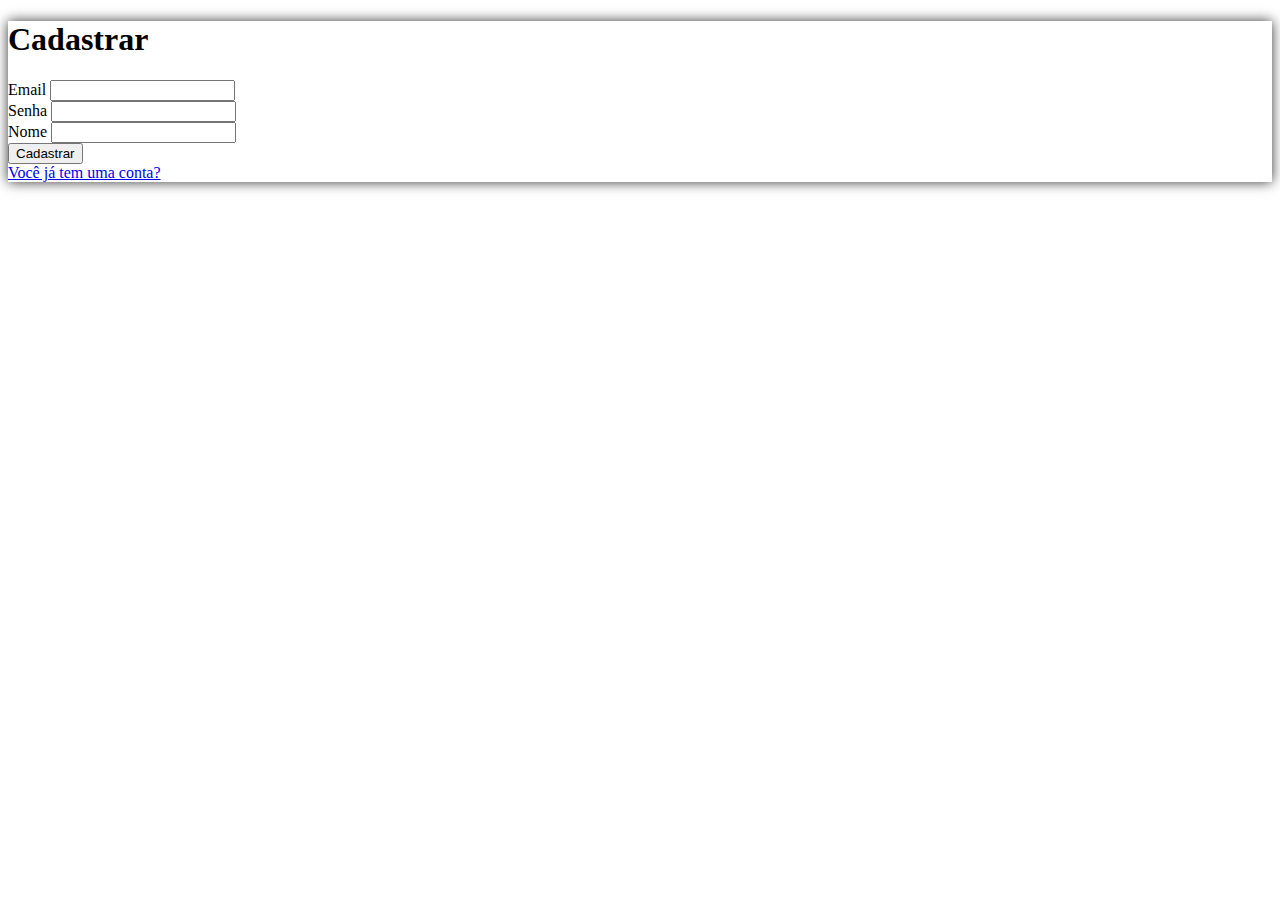
==== register.html @ 08aacd40 "first commit" ====
<!doctype html>
<html lang="en">

<head>
    <meta charset="utf-8">
    <meta name="viewport" content="width=device-width, initial-scale=1">
    <title>Bootstrap demo</title>
    <link href="https://cdn.jsdelivr.net/npm/bootstrap@5.2.1/dist/css/bootstrap.min.css" rel="stylesheet"
        integrity="sha384-iYQeCzEYFbKjA/T2uDLTpkwGzCiq6soy8tYaI1GyVh/UjpbCx/TYkiZhlZB6+fzT" crossorigin="anonymous">

    <link href="./style.css" rel="stylesheet">

</head>

<body>
    <div class=" container-fluid p-4 vh-100 d-flex justify-content-center align-items-center"
        id="containerHomeAndRegister">

        <form class="bg-white p-4 w-25 h-60 rounded " id="form">
            <h1 class="text-center pb-4">Cadastrar</h1>
            <div class="mb-3">
                <label for="inputEmail" class="form-label">Email</label>
                <input type="email" class="form-control" id="inputEmail" aria-describedby="emailHelp" required>
            </div>
            <div class="mb-3">
                <label for="inputPassword1" class="form-label">Senha</label>
                <input type="password" class="form-control" id="inputPassword" required>
            </div>
            <div class="mb-3">
                <label for="inputName" class="form-label">Nome</label>
                <input type="text" class="form-control" id="inputUserName" required>
            </div>

            <div class="d-grid gap-2 pt-3">
                <button type="submit" class="btn btn-primary">Cadastrar</button>
            </div>

            <div class="text-center pt-3">
                <a href="./index.html"> Você já tem uma conta? </a>
            </div>

        </form>

    </div>
    <script src="https://cdn.jsdelivr.net/npm/bootstrap@5.2.1/dist/js/bootstrap.bundle.min.js"
        integrity="sha384-u1OknCvxWvY5kfmNBILK2hRnQC3Pr17a+RTT6rIHI7NnikvbZlHgTPOOmMi466C8" crossorigin="anonymous">
        </script>

    <script src="./bundle.js"></script>
</body>

</html>
---- style.css ----
#containerHomeAndRegister{
    background-image: url("./assets/bg.png");
    background-size: cover;

}

#form{
    box-shadow: 0px 0px 12px 0px rgba(0,0,0,0.8);
}
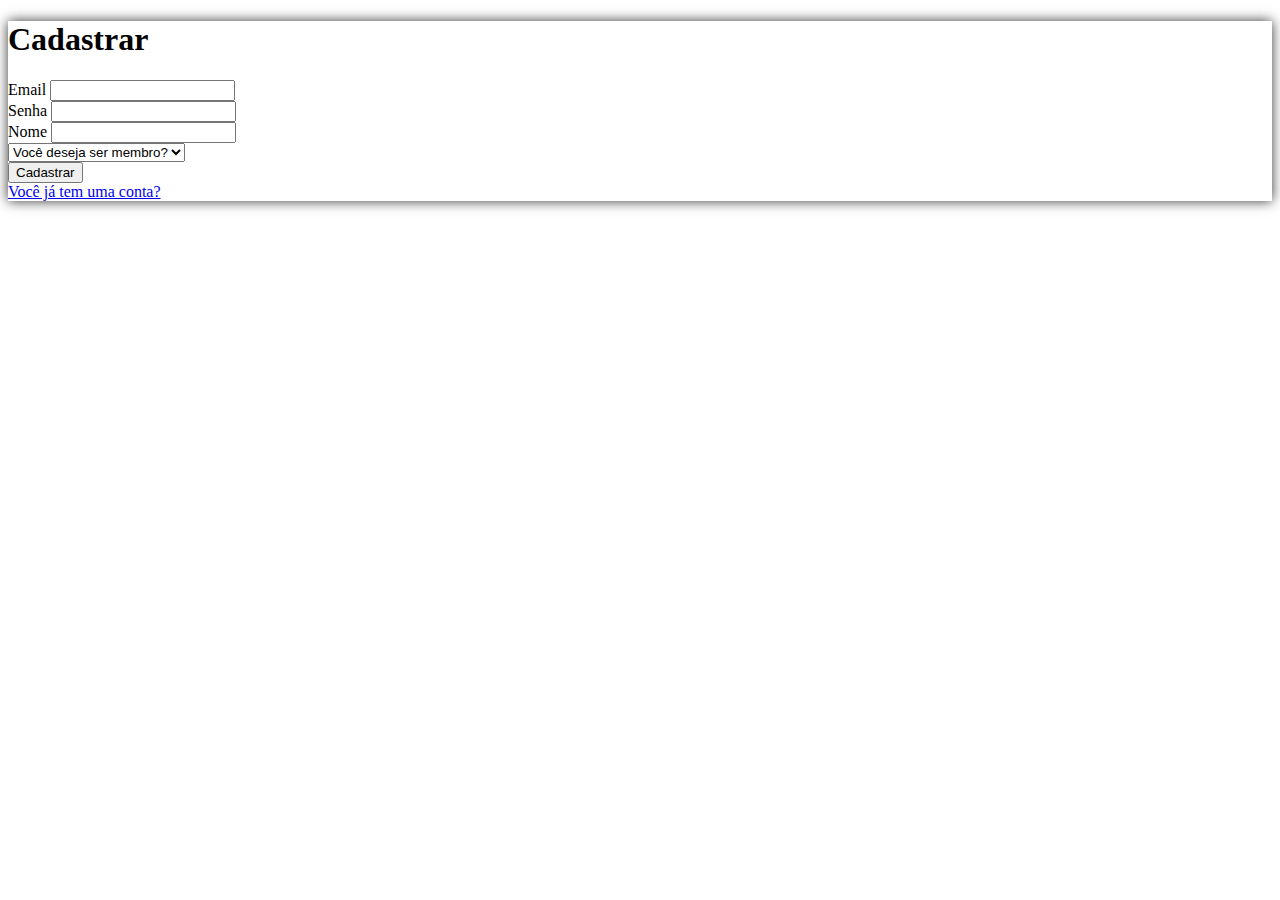
==== commit 8e60ab61: "adcionei o select" ====
--- a/register.html
+++ b/register.html
@@ -31,6 +31,12 @@
                 <input type="text" class="form-control" id="inputUserName" required>
             </div>
 
+            <select class="form-select" aria-label="Default select example mb-3">
+                <option selected>Você deseja ser membro?</option>
+                <option value="1">Sim</option>
+                <option value="2">Não</option>
+            </select>
+
             <div class="d-grid gap-2 pt-3">
                 <button type="submit" class="btn btn-primary">Cadastrar</button>
             </div>
@@ -46,7 +52,6 @@
         integrity="sha384-u1OknCvxWvY5kfmNBILK2hRnQC3Pr17a+RTT6rIHI7NnikvbZlHgTPOOmMi466C8" crossorigin="anonymous">
         </script>
 
-    <script src="./bundle.js"></script>
 </body>
 
 </html>